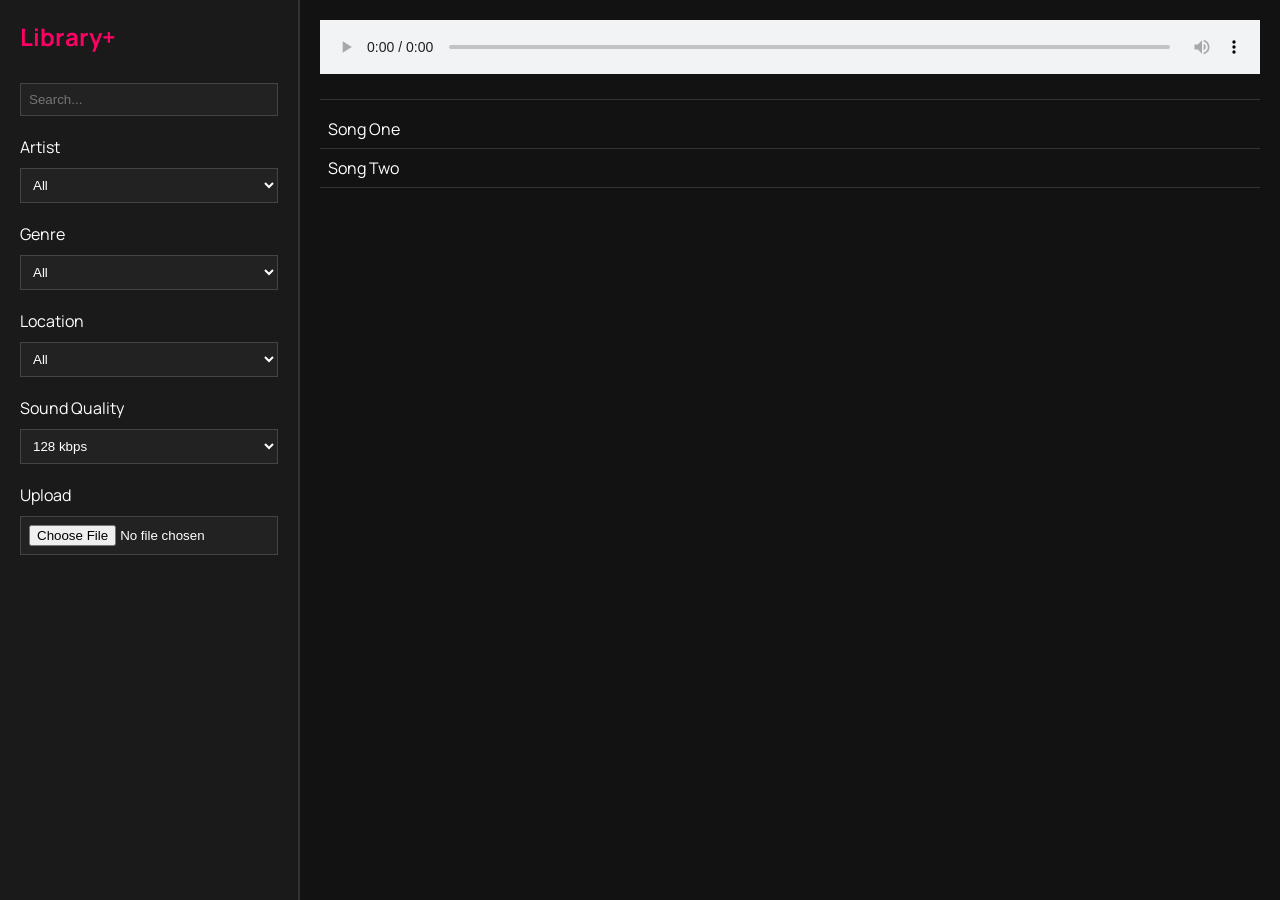
==== index.html @ 91ddf96f "Implement search and filter functionality" ====
<!DOCTYPE html>
<html lang="en">
<head>
  <meta charset="UTF-8">
  <title>Music Library+</title>
  <link rel="preconnect" href="https://fonts.googleapis.com">
  <link rel="preconnect" href="https://fonts.gstatic.com" crossorigin>
  <link href="https://fonts.googleapis.com/css2?family=Manrope:wght@400;700&display=swap" rel="stylesheet">
  <link rel="stylesheet" href="style.css">
</head>
<body>
  <div class="app">
    <aside class="sidebar">
      <h1>Library+</h1>
      <input type="text" id="search" placeholder="Search...">
      <div class="filter">
        <label for="artistFilter">Artist</label>
        <select id="artistFilter">
          <option value="">All</option>
        </select>
      </div>
      <div class="filter">
        <label for="genreFilter">Genre</label>
        <select id="genreFilter">
          <option value="">All</option>
        </select>
      </div>
      <div class="filter">
        <label for="locationFilter">Location</label>
        <select id="locationFilter">
          <option value="">All</option>
        </select>
      </div>
      <div class="filter">
        <label for="qualitySetting">Sound Quality</label>
        <select id="qualitySetting">
          <option value="128">128 kbps</option>
          <option value="256">256 kbps</option>
          <option value="320">320 kbps</option>
        </select>
      </div>
      <div class="upload">
        <label for="uploadFile">Upload</label>
        <input type="file" id="uploadFile">
      </div>
    </aside>
    <main class="content">
      <div class="player">
        <audio controls id="audioPlayer">
          <source id="audioSource" src="">
          Your browser does not support the audio element.
        </audio>
      </div>
      <div id="songList"></div>
    </main>
  </div>
<script src="script.js"></script>
</body>
</html>
---- style.css ----
body {
  margin: 0;
  background-color: #121212;
  color: #ffffff;
  font-family: 'Manrope', sans-serif;
}

.app {
  display: flex;
  height: 100vh;
}

.sidebar {
  width: 300px;
  background-color: #1a1a1a;
  padding: 20px;
  box-sizing: border-box;
  border-right: 2px solid #333;
}

.sidebar h1 {
  color: #FF0065;
  font-size: 24px;
  margin: 0 0 20px 0;
}

.sidebar input[type="text"],
.sidebar select,
.sidebar input[type="file"] {
  width: 100%;
  margin: 10px 0;
  padding: 8px;
  background-color: #222;
  color: #fff;
  border: 1px solid #444;
  box-sizing: border-box;
  border-radius: 0;
}

.sidebar label {
  display: block;
  margin-top: 10px;
}

.content {
  flex: 1;
  padding: 20px;
  box-sizing: border-box;
}

.player {
  margin-bottom: 20px;
}

audio {
  width: 100%;
  outline: none;
}

audio::-webkit-media-controls-enclosure {
  border-radius: 0;
}

#songList {
  border-top: 1px solid #333;
  padding-top: 10px;
}

#songList .song {
  padding: 8px;
  cursor: pointer;
  border-bottom: 1px solid #333;
}

#songList .song:hover {
  background-color: #2a2a2a;
}
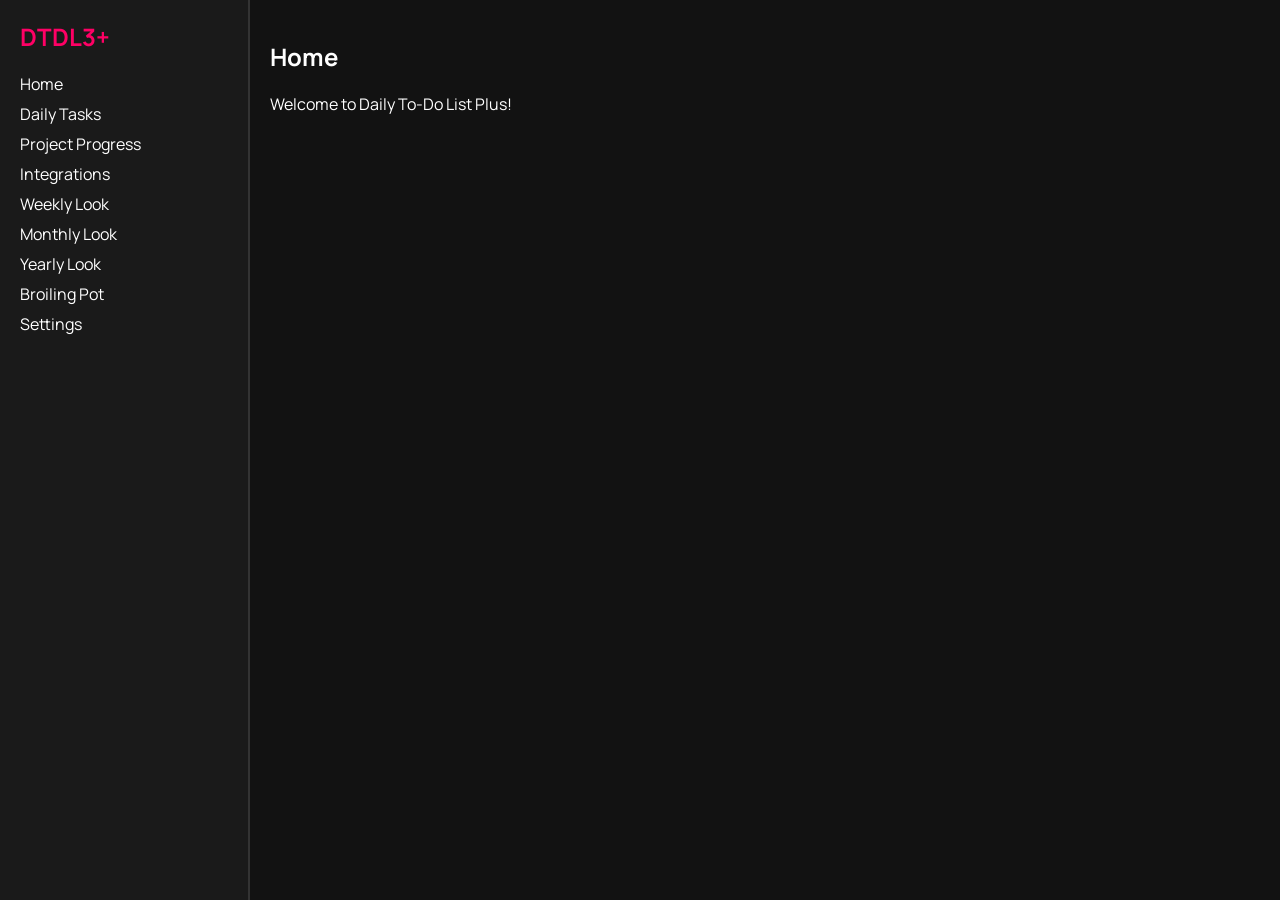
==== commit 4d210fbd: "Start DTDL3+ prototype" ====
--- a/index.html
+++ b/index.html
@@ -2,7 +2,7 @@
 <html lang="en">
 <head>
   <meta charset="UTF-8">
-  <title>Music Library+</title>
+  <title>DTDL3+</title>
   <link rel="preconnect" href="https://fonts.googleapis.com">
   <link rel="preconnect" href="https://fonts.gstatic.com" crossorigin>
   <link href="https://fonts.googleapis.com/css2?family=Manrope:wght@400;700&display=swap" rel="stylesheet">
@@ -11,49 +11,113 @@
 <body>
   <div class="app">
     <aside class="sidebar">
-      <h1>Library+</h1>
-      <input type="text" id="search" placeholder="Search...">
-      <div class="filter">
-        <label for="artistFilter">Artist</label>
-        <select id="artistFilter">
-          <option value="">All</option>
-        </select>
-      </div>
-      <div class="filter">
-        <label for="genreFilter">Genre</label>
-        <select id="genreFilter">
-          <option value="">All</option>
-        </select>
-      </div>
-      <div class="filter">
-        <label for="locationFilter">Location</label>
-        <select id="locationFilter">
-          <option value="">All</option>
-        </select>
-      </div>
-      <div class="filter">
-        <label for="qualitySetting">Sound Quality</label>
-        <select id="qualitySetting">
-          <option value="128">128 kbps</option>
-          <option value="256">256 kbps</option>
-          <option value="320">320 kbps</option>
-        </select>
-      </div>
-      <div class="upload">
-        <label for="uploadFile">Upload</label>
-        <input type="file" id="uploadFile">
-      </div>
+      <h1>DTDL3+</h1>
+      <nav>
+        <ul>
+          <li><a href="#" data-view="home">Home</a></li>
+          <li><a href="#" data-view="daily">Daily Tasks</a></li>
+          <li><a href="#" data-view="projects">Project Progress</a></li>
+          <li><a href="#" data-view="integrations">Integrations</a></li>
+          <li><a href="#" data-view="weekly">Weekly Look</a></li>
+          <li><a href="#" data-view="monthly">Monthly Look</a></li>
+          <li><a href="#" data-view="yearly">Yearly Look</a></li>
+          <li><a href="#" data-view="broiling">Broiling Pot</a></li>
+          <li><a href="#" data-view="settings">Settings</a></li>
+        </ul>
+      </nav>
     </aside>
     <main class="content">
-      <div class="player">
-        <audio controls id="audioPlayer">
-          <source id="audioSource" src="">
-          Your browser does not support the audio element.
-        </audio>
-      </div>
-      <div id="songList"></div>
+      <section id="home" class="view">
+        <h2>Home</h2>
+        <p>Welcome to Daily To-Do List Plus!</p>
+      </section>
+
+      <section id="daily" class="view hidden">
+        <h2>Daily Tasks</h2>
+        <div id="dailyTasks"></div>
+      </section>
+
+      <section id="projects" class="view hidden">
+        <h2>Project Progress</h2>
+        <div id="projectProgress"></div>
+      </section>
+
+      <section id="integrations" class="view hidden">
+        <h2>Integrations</h2>
+        <p>Connect your favorite services.</p>
+      </section>
+
+      <section id="weekly" class="view hidden">
+        <h2>Weekly Look</h2>
+      </section>
+
+      <section id="monthly" class="view hidden">
+        <h2>Monthly Look</h2>
+      </section>
+
+      <section id="yearly" class="view hidden">
+        <h2>Yearly Look</h2>
+      </section>
+
+      <section id="broiling" class="view hidden">
+        <h2>Broiling Pot</h2>
+        <form id="broilingForm">
+          <label>Overall Vision
+            <input type="text" id="vision" required>
+          </label>
+          <label>Projects
+            <textarea id="projectsInput"></textarea>
+          </label>
+          <label>Tasks
+            <textarea id="tasksInput"></textarea>
+          </label>
+          <label>Meetings
+            <textarea id="meetingsInput"></textarea>
+          </label>
+          <label>Events
+            <textarea id="eventsInput"></textarea>
+          </label>
+          <label>Recurring Weekly Do's
+            <textarea id="weeklyInput"></textarea>
+          </label>
+          <label>Recurring Monthly Ritual's
+            <textarea id="monthlyInput"></textarea>
+          </label>
+          <label>Yearly Must's
+            <textarea id="yearlyInput"></textarea>
+          </label>
+          <label>House Chore's
+            <textarea id="choresInput"></textarea>
+          </label>
+          <label>Errand's
+            <textarea id="errandsInput"></textarea>
+          </label>
+          <label>Encouragement Style
+            <input type="text" id="encouragement">
+          </label>
+          <label>Weekly Vibe
+            <input type="text" id="weeklyVibe">
+          </label>
+          <label>Daily Vibe
+            <input type="text" id="dailyVibe">
+          </label>
+          <label>Override's
+            <textarea id="overrides"></textarea>
+          </label>
+          <label>Spotify Profile URL
+            <input type="url" id="spotifyProfile">
+          </label>
+          <button type="submit">Submit</button>
+        </form>
+        <pre id="broilingOutput"></pre>
+      </section>
+
+      <section id="settings" class="view hidden">
+        <h2>Settings</h2>
+        <p>Tune your preferences.</p>
+      </section>
     </main>
   </div>
-<script src="script.js"></script>
+  <script src="script.js"></script>
 </body>
 </html>
--- a/style.css
+++ b/style.css
@@ -11,7 +11,7 @@
 }
 
 .sidebar {
-  width: 300px;
+  width: 250px;
   background-color: #1a1a1a;
   padding: 20px;
   box-sizing: border-box;
@@ -24,12 +24,46 @@
   margin: 0 0 20px 0;
 }
 
-.sidebar input[type="text"],
-.sidebar select,
-.sidebar input[type="file"] {
+.sidebar ul {
+  list-style: none;
+  padding: 0;
+}
+
+.sidebar li {
+  margin: 8px 0;
+}
+
+.sidebar a {
+  color: #fff;
+  text-decoration: none;
+}
+
+.sidebar a:hover {
+  color: #FF0065;
+}
+
+.content {
+  flex: 1;
+  padding: 20px;
+  box-sizing: border-box;
+  overflow-y: auto;
+}
+
+.view.hidden {
+  display: none;
+}
+
+form label {
+  display: block;
+  margin-top: 10px;
+}
+
+form input[type="text"],
+form input[type="url"],
+form textarea {
   width: 100%;
-  margin: 10px 0;
   padding: 8px;
+  margin-top: 4px;
   background-color: #222;
   color: #fff;
   border: 1px solid #444;
@@ -37,41 +71,15 @@
   border-radius: 0;
 }
 
-.sidebar label {
-  display: block;
+button {
   margin-top: 10px;
+  padding: 8px 16px;
+  background-color: #FF0065;
+  border: none;
+  color: #fff;
+  cursor: pointer;
 }
 
-.content {
-  flex: 1;
-  padding: 20px;
-  box-sizing: border-box;
+button:hover {
+  background-color: #d40056;
 }
-
-.player {
-  margin-bottom: 20px;
-}
-
-audio {
-  width: 100%;
-  outline: none;
-}
-
-audio::-webkit-media-controls-enclosure {
-  border-radius: 0;
-}
-
-#songList {
-  border-top: 1px solid #333;
-  padding-top: 10px;
-}
-
-#songList .song {
-  padding: 8px;
-  cursor: pointer;
-  border-bottom: 1px solid #333;
-}
-
-#songList .song:hover {
-  background-color: #2a2a2a;
-}
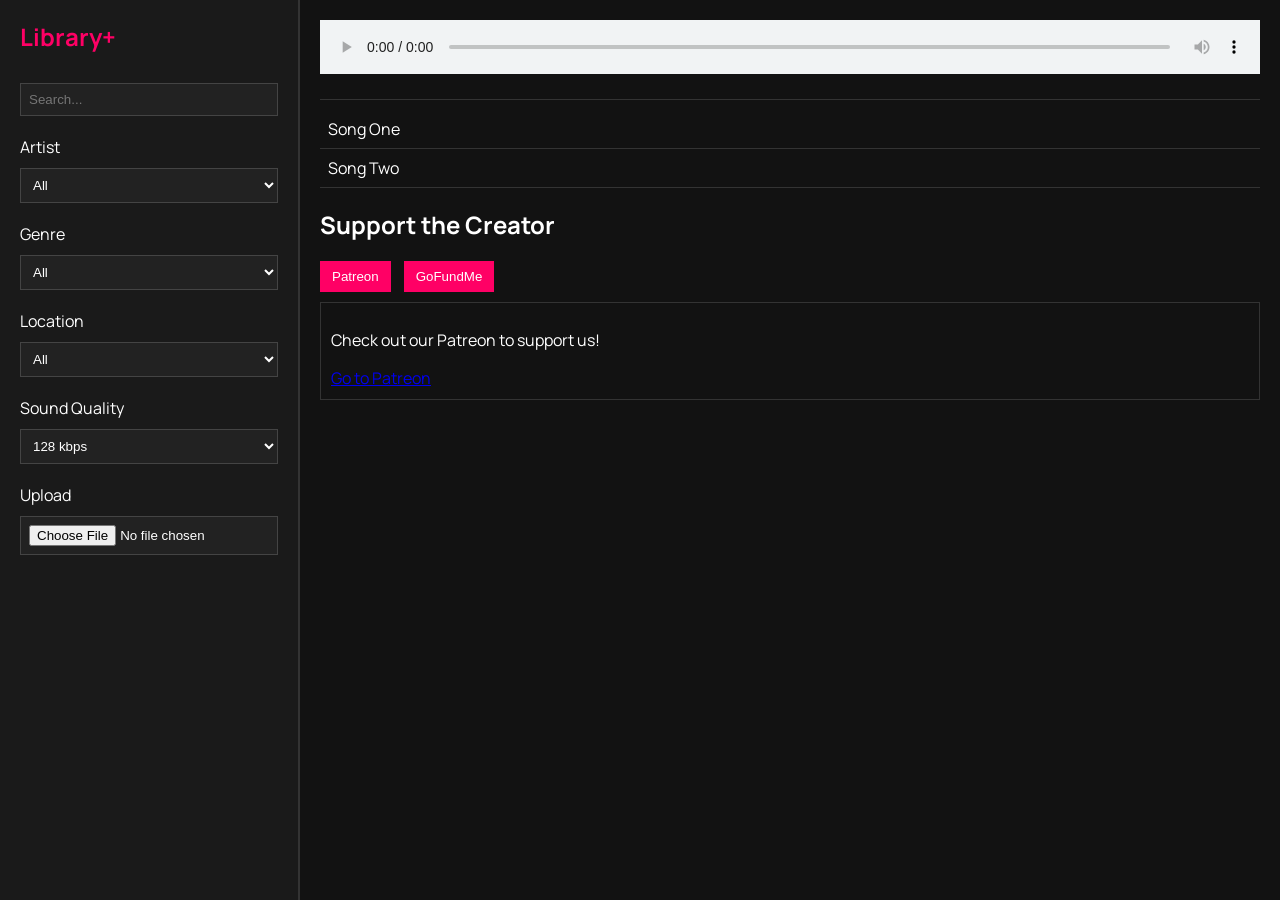
==== commit ca28c701: "Add support widget with Patreon and GoFundMe links" ====
--- a/index.html
+++ b/index.html
@@ -2,7 +2,7 @@
 <html lang="en">
 <head>
   <meta charset="UTF-8">
-  <title>DTDL3+</title>
+  <title>Music Library+</title>
   <link rel="preconnect" href="https://fonts.googleapis.com">
   <link rel="preconnect" href="https://fonts.gstatic.com" crossorigin>
   <link href="https://fonts.googleapis.com/css2?family=Manrope:wght@400;700&display=swap" rel="stylesheet">
@@ -11,113 +11,65 @@
 <body>
   <div class="app">
     <aside class="sidebar">
-      <h1>DTDL3+</h1>
-      <nav>
-        <ul>
-          <li><a href="#" data-view="home">Home</a></li>
-          <li><a href="#" data-view="daily">Daily Tasks</a></li>
-          <li><a href="#" data-view="projects">Project Progress</a></li>
-          <li><a href="#" data-view="integrations">Integrations</a></li>
-          <li><a href="#" data-view="weekly">Weekly Look</a></li>
-          <li><a href="#" data-view="monthly">Monthly Look</a></li>
-          <li><a href="#" data-view="yearly">Yearly Look</a></li>
-          <li><a href="#" data-view="broiling">Broiling Pot</a></li>
-          <li><a href="#" data-view="settings">Settings</a></li>
-        </ul>
-      </nav>
+      <h1>Library+</h1>
+      <input type="text" id="search" placeholder="Search...">
+      <div class="filter">
+        <label for="artistFilter">Artist</label>
+        <select id="artistFilter">
+          <option value="">All</option>
+        </select>
+      </div>
+      <div class="filter">
+        <label for="genreFilter">Genre</label>
+        <select id="genreFilter">
+          <option value="">All</option>
+        </select>
+      </div>
+      <div class="filter">
+        <label for="locationFilter">Location</label>
+        <select id="locationFilter">
+          <option value="">All</option>
+        </select>
+      </div>
+      <div class="filter">
+        <label for="qualitySetting">Sound Quality</label>
+        <select id="qualitySetting">
+          <option value="128">128 kbps</option>
+          <option value="256">256 kbps</option>
+          <option value="320">320 kbps</option>
+        </select>
+      </div>
+      <div class="upload">
+        <label for="uploadFile">Upload</label>
+        <input type="file" id="uploadFile">
+      </div>
     </aside>
     <main class="content">
-      <section id="home" class="view">
-        <h2>Home</h2>
-        <p>Welcome to Daily To-Do List Plus!</p>
-      </section>
-
-      <section id="daily" class="view hidden">
-        <h2>Daily Tasks</h2>
-        <div id="dailyTasks"></div>
-      </section>
-
-      <section id="projects" class="view hidden">
-        <h2>Project Progress</h2>
-        <div id="projectProgress"></div>
-      </section>
-
-      <section id="integrations" class="view hidden">
-        <h2>Integrations</h2>
-        <p>Connect your favorite services.</p>
-      </section>
-
-      <section id="weekly" class="view hidden">
-        <h2>Weekly Look</h2>
-      </section>
-
-      <section id="monthly" class="view hidden">
-        <h2>Monthly Look</h2>
-      </section>
-
-      <section id="yearly" class="view hidden">
-        <h2>Yearly Look</h2>
-      </section>
-
-      <section id="broiling" class="view hidden">
-        <h2>Broiling Pot</h2>
-        <form id="broilingForm">
-          <label>Overall Vision
-            <input type="text" id="vision" required>
-          </label>
-          <label>Projects
-            <textarea id="projectsInput"></textarea>
-          </label>
-          <label>Tasks
-            <textarea id="tasksInput"></textarea>
-          </label>
-          <label>Meetings
-            <textarea id="meetingsInput"></textarea>
-          </label>
-          <label>Events
-            <textarea id="eventsInput"></textarea>
-          </label>
-          <label>Recurring Weekly Do's
-            <textarea id="weeklyInput"></textarea>
-          </label>
-          <label>Recurring Monthly Ritual's
-            <textarea id="monthlyInput"></textarea>
-          </label>
-          <label>Yearly Must's
-            <textarea id="yearlyInput"></textarea>
-          </label>
-          <label>House Chore's
-            <textarea id="choresInput"></textarea>
-          </label>
-          <label>Errand's
-            <textarea id="errandsInput"></textarea>
-          </label>
-          <label>Encouragement Style
-            <input type="text" id="encouragement">
-          </label>
-          <label>Weekly Vibe
-            <input type="text" id="weeklyVibe">
-          </label>
-          <label>Daily Vibe
-            <input type="text" id="dailyVibe">
-          </label>
-          <label>Override's
-            <textarea id="overrides"></textarea>
-          </label>
-          <label>Spotify Profile URL
-            <input type="url" id="spotifyProfile">
-          </label>
-          <button type="submit">Submit</button>
-        </form>
-        <pre id="broilingOutput"></pre>
-      </section>
-
-      <section id="settings" class="view hidden">
-        <h2>Settings</h2>
-        <p>Tune your preferences.</p>
+      <div class="player">
+        <audio controls id="audioPlayer">
+          <source id="audioSource" src="">
+          Your browser does not support the audio element.
+        </audio>
+      </div>
+      <div id="songList"></div>
+      <section id="support">
+        <h2>Support the Creator</h2>
+        <div class="widget">
+          <button data-target="patreon">Patreon</button>
+          <button data-target="gofundme">GoFundMe</button>
+          <div class="panel" id="patreonPanel">
+            <p>Check out our Patreon to support us!</p>
+            <a href="https://patreon.com/dopepodr" target="_blank" rel="noopener">Go to Patreon</a>
+          </div>
+          <div class="panel" id="gofundmePanel" hidden>
+            <p>Support us on GoFundMe!</p>
+            <a href="https://www.gofundme.com/u/hoodrow" target="_blank" rel="noopener">Go to GoFundMe</a>
+            <p class="legal">© 2010-2025 GoFundMe Terms Privacy Notice Legal Accessibility Statement Cookie Policy Manage Cookie Preferences Your Privacy Choices</p>
+          </div>
+        </div>
       </section>
     </main>
   </div>
-  <script src="script.js"></script>
+<script src="script.js"></script>
 </body>
 </html>
--- a/style.css
+++ b/style.css
@@ -11,7 +11,7 @@
 }
 
 .sidebar {
-  width: 250px;
+  width: 300px;
   background-color: #1a1a1a;
   padding: 20px;
   box-sizing: border-box;
@@ -24,46 +24,12 @@
   margin: 0 0 20px 0;
 }
 
-.sidebar ul {
-  list-style: none;
-  padding: 0;
-}
-
-.sidebar li {
-  margin: 8px 0;
-}
-
-.sidebar a {
-  color: #fff;
-  text-decoration: none;
-}
-
-.sidebar a:hover {
-  color: #FF0065;
-}
-
-.content {
-  flex: 1;
-  padding: 20px;
-  box-sizing: border-box;
-  overflow-y: auto;
-}
-
-.view.hidden {
-  display: none;
-}
-
-form label {
-  display: block;
-  margin-top: 10px;
-}
-
-form input[type="text"],
-form input[type="url"],
-form textarea {
+.sidebar input[type="text"],
+.sidebar select,
+.sidebar input[type="file"] {
   width: 100%;
+  margin: 10px 0;
   padding: 8px;
-  margin-top: 4px;
   background-color: #222;
   color: #fff;
   border: 1px solid #444;
@@ -71,15 +37,70 @@
   border-radius: 0;
 }
 
-button {
+.sidebar label {
+  display: block;
   margin-top: 10px;
-  padding: 8px 16px;
+}
+
+.content {
+  flex: 1;
+  padding: 20px;
+  box-sizing: border-box;
+}
+
+.player {
+  margin-bottom: 20px;
+}
+
+audio {
+  width: 100%;
+  outline: none;
+}
+
+audio::-webkit-media-controls-enclosure {
+  border-radius: 0;
+}
+
+#songList {
+  border-top: 1px solid #333;
+  padding-top: 10px;
+}
+
+#songList .song {
+  padding: 8px;
+  cursor: pointer;
+  border-bottom: 1px solid #333;
+}
+
+#songList .song:hover {
+  background-color: #2a2a2a;
+}
+
+#support {
+  margin-top: 20px;
+}
+
+#support .widget button {
+  margin-right: 10px;
+  padding: 8px 12px;
   background-color: #FF0065;
+  color: #fff;
   border: none;
-  color: #fff;
   cursor: pointer;
 }
 
-button:hover {
-  background-color: #d40056;
+#support .widget button:hover {
+  background-color: #e6005c;
 }
+
+#support .panel {
+  margin-top: 10px;
+  border: 1px solid #333;
+  padding: 10px;
+}
+
+#support .legal {
+  font-size: 12px;
+  margin-top: 10px;
+  color: #888;
+}
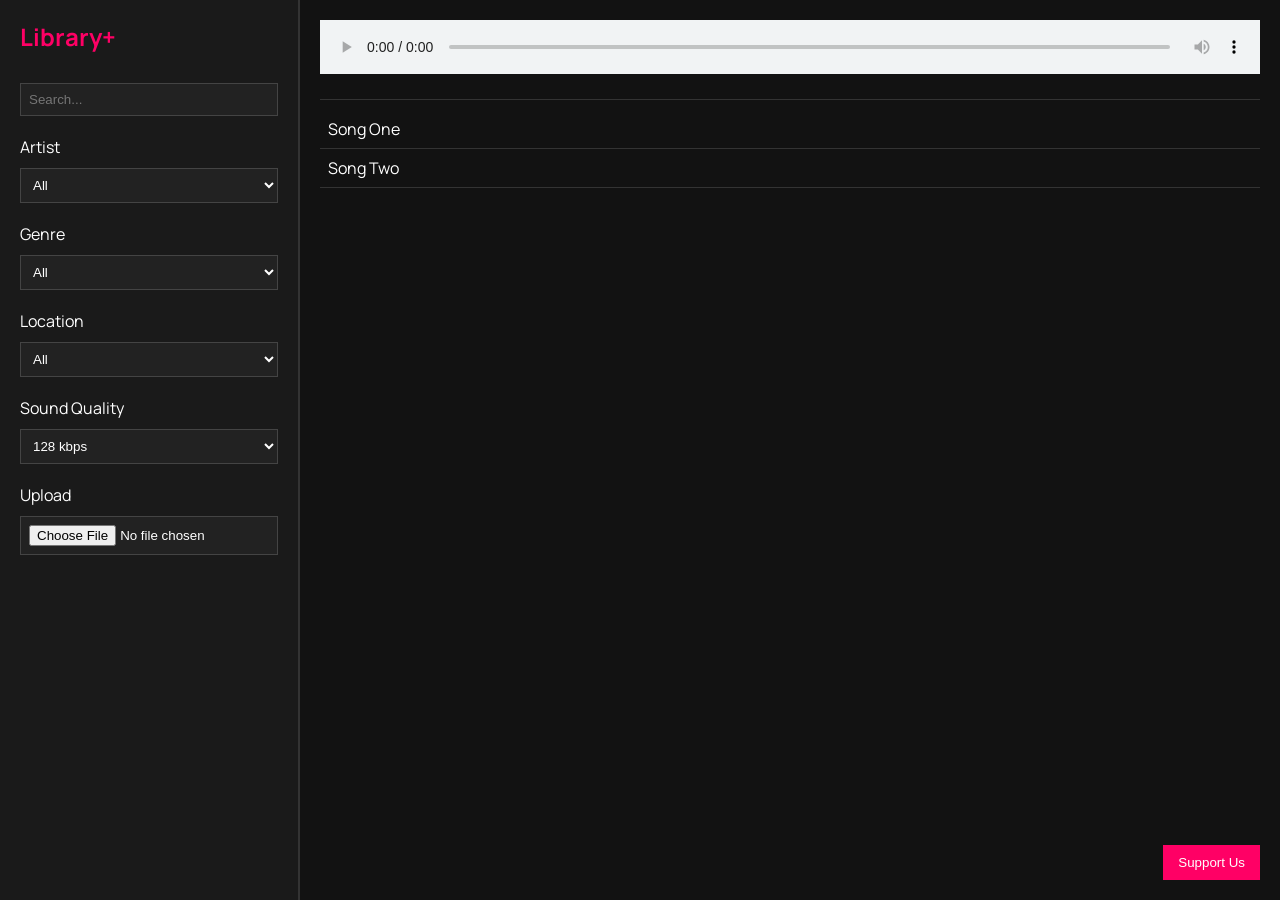
==== commit 21aa46be: "Add support widget with links" ====
--- a/index.html
+++ b/index.html
@@ -52,24 +52,20 @@
         </audio>
       </div>
       <div id="songList"></div>
-      <section id="support">
-        <h2>Support the Creator</h2>
-        <div class="widget">
-          <button data-target="patreon">Patreon</button>
-          <button data-target="gofundme">GoFundMe</button>
-          <div class="panel" id="patreonPanel">
-            <p>Check out our Patreon to support us!</p>
-            <a href="https://patreon.com/dopepodr" target="_blank" rel="noopener">Go to Patreon</a>
-          </div>
-          <div class="panel" id="gofundmePanel" hidden>
-            <p>Support us on GoFundMe!</p>
-            <a href="https://www.gofundme.com/u/hoodrow" target="_blank" rel="noopener">Go to GoFundMe</a>
-            <p class="legal">© 2010-2025 GoFundMe Terms Privacy Notice Legal Accessibility Statement Cookie Policy Manage Cookie Preferences Your Privacy Choices</p>
-          </div>
-        </div>
-      </section>
     </main>
   </div>
-<script src="script.js"></script>
+  <button id="supportToggle" class="support-toggle">Support Us</button>
+  <div id="supportWidget" class="support-widget">
+    <h2>Hierarchy of Everything // Creative Perfection+</h2>
+    <div class="support-links">
+      <div class="support-card">
+        <a href="https://patreon.com/dopepodr" target="_blank" rel="noopener">Patreon</a>
+      </div>
+      <div class="support-card">
+        <a href="https://www.gofundme.com/u/hoodrow" target="_blank" rel="noopener">GoFundMe</a>
+      </div>
+    </div>
+  </div>
+  <script src="script.js"></script>
 </body>
 </html>
--- a/style.css
+++ b/style.css
@@ -76,31 +76,52 @@
   background-color: #2a2a2a;
 }
 
-#support {
-  margin-top: 20px;
-}
-
-#support .widget button {
-  margin-right: 10px;
-  padding: 8px 12px;
+.support-toggle {
+  position: fixed;
+  bottom: 20px;
+  right: 20px;
+  padding: 10px 15px;
   background-color: #FF0065;
   color: #fff;
   border: none;
   cursor: pointer;
 }
 
-#support .widget button:hover {
-  background-color: #e6005c;
+.support-widget {
+  position: fixed;
+  bottom: 70px;
+  right: 20px;
+  background-color: #1a1a1a;
+  border: 1px solid #333;
+  padding: 15px;
+  display: none;
+  width: 250px;
+  box-sizing: border-box;
 }
 
-#support .panel {
-  margin-top: 10px;
-  border: 1px solid #333;
-  padding: 10px;
+.support-widget h2 {
+  margin-top: 0;
+  font-size: 16px;
+  color: #FF0065;
 }
 
-#support .legal {
-  font-size: 12px;
-  margin-top: 10px;
-  color: #888;
+.support-links {
+  display: flex;
+  flex-direction: column;
+  gap: 10px;
 }
+
+.support-card {
+  background-color: #222;
+  padding: 10px;
+  text-align: center;
+}
+
+.support-card a {
+  color: #fff;
+  text-decoration: none;
+}
+
+.support-widget.show {
+  display: block;
+}
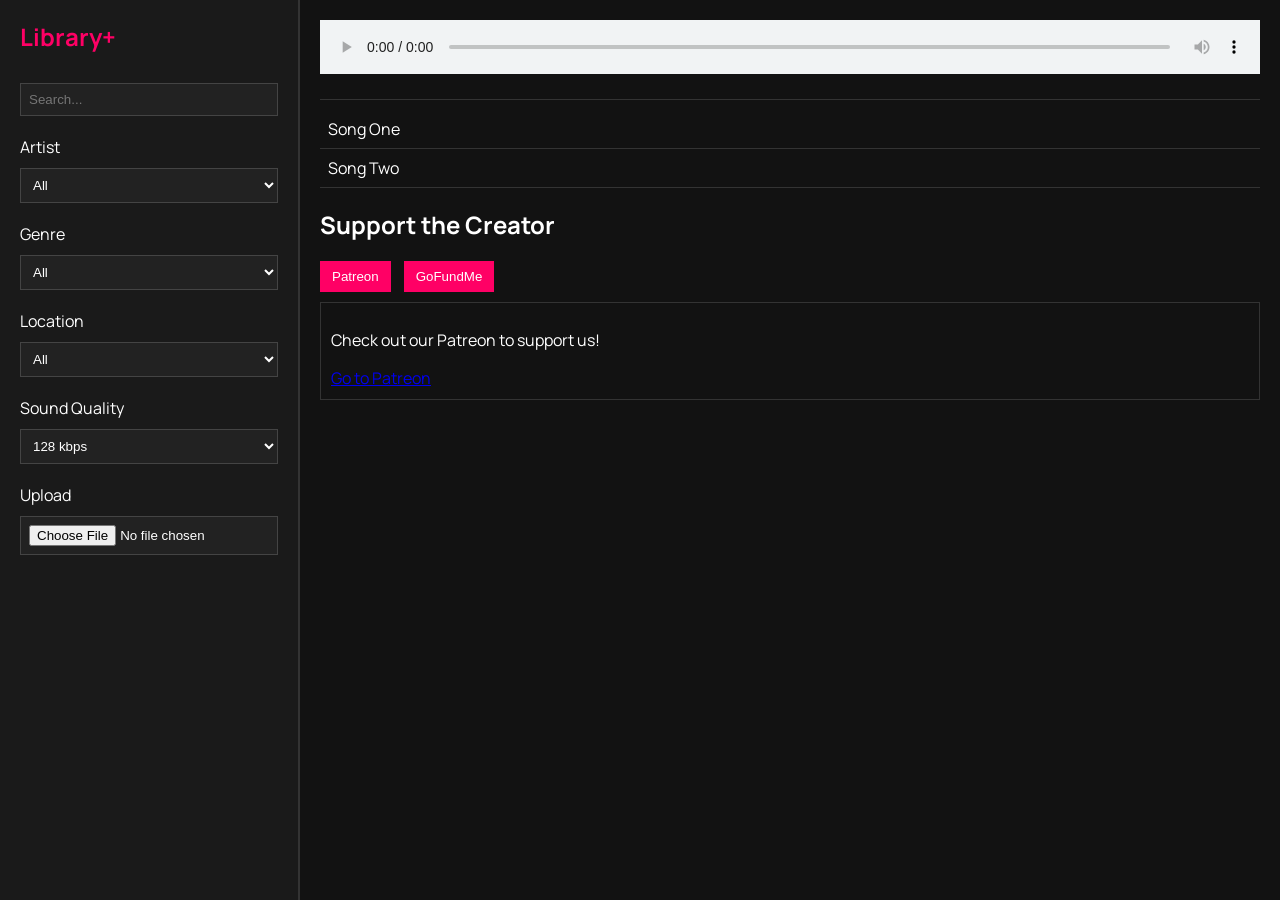
==== commit bf985906: "Merge ca28c701bd1e3324be00b1fca672f9ae6c80587f into db41ea3ea3f176775b16aebaec4742e34e4cb9d9" ====
--- a/index.html
+++ b/index.html
@@ -52,20 +52,24 @@
         </audio>
       </div>
       <div id="songList"></div>
+      <section id="support">
+        <h2>Support the Creator</h2>
+        <div class="widget">
+          <button data-target="patreon">Patreon</button>
+          <button data-target="gofundme">GoFundMe</button>
+          <div class="panel" id="patreonPanel">
+            <p>Check out our Patreon to support us!</p>
+            <a href="https://patreon.com/dopepodr" target="_blank" rel="noopener">Go to Patreon</a>
+          </div>
+          <div class="panel" id="gofundmePanel" hidden>
+            <p>Support us on GoFundMe!</p>
+            <a href="https://www.gofundme.com/u/hoodrow" target="_blank" rel="noopener">Go to GoFundMe</a>
+            <p class="legal">© 2010-2025 GoFundMe Terms Privacy Notice Legal Accessibility Statement Cookie Policy Manage Cookie Preferences Your Privacy Choices</p>
+          </div>
+        </div>
+      </section>
     </main>
   </div>
-  <button id="supportToggle" class="support-toggle">Support Us</button>
-  <div id="supportWidget" class="support-widget">
-    <h2>Hierarchy of Everything // Creative Perfection+</h2>
-    <div class="support-links">
-      <div class="support-card">
-        <a href="https://patreon.com/dopepodr" target="_blank" rel="noopener">Patreon</a>
-      </div>
-      <div class="support-card">
-        <a href="https://www.gofundme.com/u/hoodrow" target="_blank" rel="noopener">GoFundMe</a>
-      </div>
-    </div>
-  </div>
-  <script src="script.js"></script>
+<script src="script.js"></script>
 </body>
 </html>
--- a/style.css
+++ b/style.css
@@ -76,52 +76,31 @@
   background-color: #2a2a2a;
 }
 
-.support-toggle {
-  position: fixed;
-  bottom: 20px;
-  right: 20px;
-  padding: 10px 15px;
+#support {
+  margin-top: 20px;
+}
+
+#support .widget button {
+  margin-right: 10px;
+  padding: 8px 12px;
   background-color: #FF0065;
   color: #fff;
   border: none;
   cursor: pointer;
 }
 
-.support-widget {
-  position: fixed;
-  bottom: 70px;
-  right: 20px;
-  background-color: #1a1a1a;
-  border: 1px solid #333;
-  padding: 15px;
-  display: none;
-  width: 250px;
-  box-sizing: border-box;
+#support .widget button:hover {
+  background-color: #e6005c;
 }
 
-.support-widget h2 {
-  margin-top: 0;
-  font-size: 16px;
-  color: #FF0065;
+#support .panel {
+  margin-top: 10px;
+  border: 1px solid #333;
+  padding: 10px;
 }
 
-.support-links {
-  display: flex;
-  flex-direction: column;
-  gap: 10px;
+#support .legal {
+  font-size: 12px;
+  margin-top: 10px;
+  color: #888;
 }
-
-.support-card {
-  background-color: #222;
-  padding: 10px;
-  text-align: center;
-}
-
-.support-card a {
-  color: #fff;
-  text-decoration: none;
-}
-
-.support-widget.show {
-  display: block;
-}
